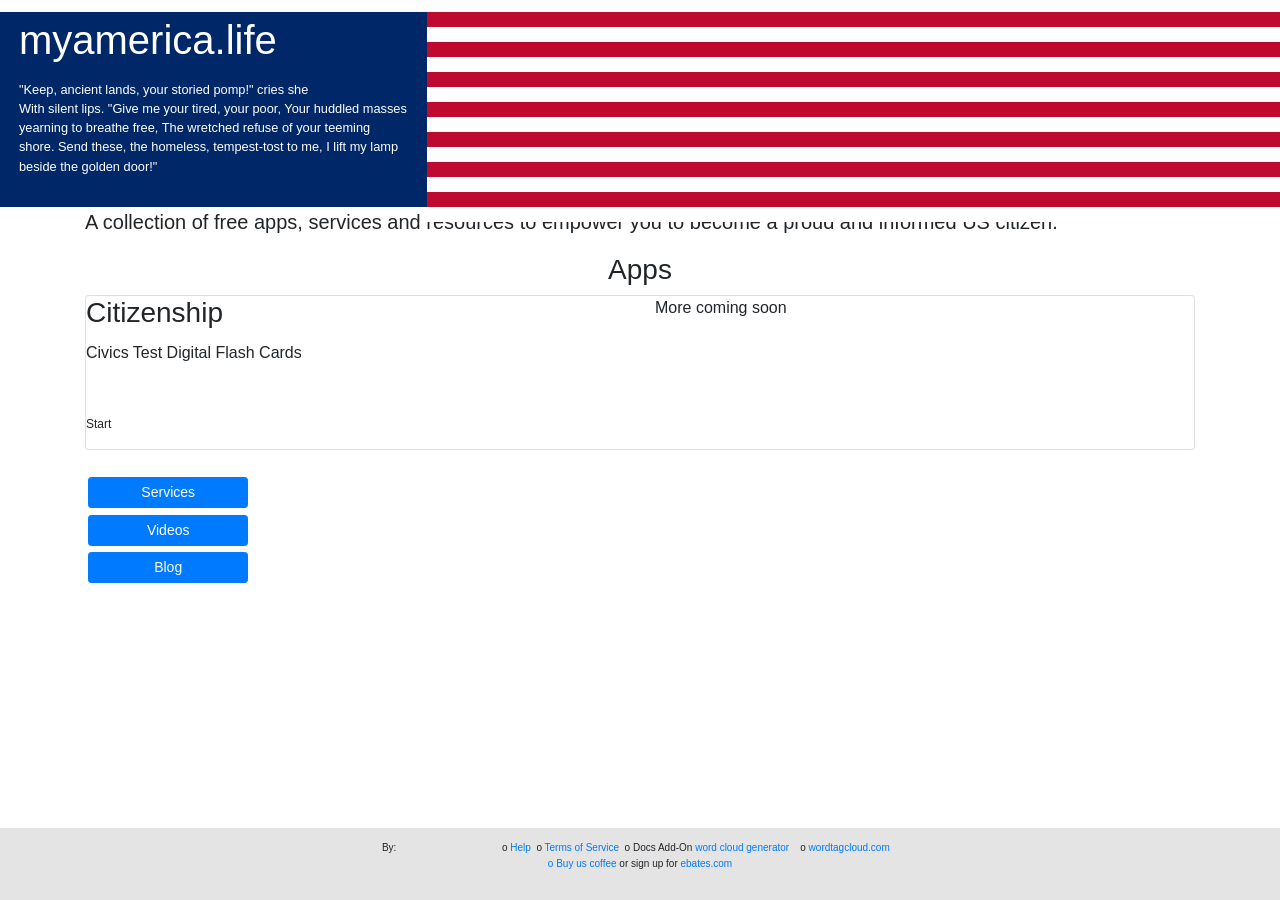
==== templates/welcome.html @ c47ab211 "Initial commit of the running code" ====
<head>

<script src="https://code.jquery.com/jquery-1.10.2.min.js"></script>

<link rel="stylesheet" href="https://maxcdn.bootstrapcdn.com/bootstrap/4.0.0-alpha.6/css/bootstrap.min.css" integrity="sha384-rwoIResjU2yc3z8GV/NPeZWAv56rSmLldC3R/AZzGRnGxQQKnKkoFVhFQhNUwEyJ" crossorigin="anonymous">





<script src="https://d3js.org/d3.v3.min.js"></script>

 <link rel="stylesheet" href="//code.jquery.com/ui/1.12.1/themes/base/jquery-ui.css">
  <link rel="stylesheet" href="/resources/demos/style.css">
  <script src="https://code.jquery.com/ui/1.12.1/jquery-ui.js"></script>
  <script src="https://rawgit.com/swisnl/jQuery-contextMenu/master/src/jquery.contextMenu.js"></script>
<script src="https://maxcdn.bootstrapcdn.com/bootstrap/4.0.0-alpha.6/js/bootstrap.min.js" integrity="sha384-vBWWzlZJ8ea9aCX4pEW3rVHjgjt7zpkNpZk+02D9phzyeVkE+jo0ieGizqPLForn" crossorigin="anonymous"></script>

<link rel="stylesheet" href="https://maxcdn.bootstrapcdn.com/font-awesome/4.7.0/css/font-awesome.min.css">

<script src="/static/libs.js"></script>
<script src="/static/scripts.js"></script> 
<link rel="stylesheet" type="text/css" href="/static/style.css">
<link rel="stylesheet" href="//cdn.datatables.net/1.10.15/css/jquery.dataTables.min.css"> 
<script src="//cdn.datatables.net/1.10.15/js/jquery.dataTables.min.js"></script><link href="https://cdn.rawgit.com/davidstutz/bootstrap-multiselect/master/dist/css/bootstrap-multiselect.css" rel="stylesheet" type="text/css" />
<link href="/static.tgportfolio/assets/favion.ico" rel="icon" type="image/x-icon">

<script>
  (function(i,s,o,g,r,a,m){i['GoogleAnalyticsObject']=r;i[r]=i[r]||function(){
  (i[r].q=i[r].q||[]).push(arguments)},i[r].l=1*new Date();a=s.createElement(o),
  m=s.getElementsByTagName(o)[0];a.async=1;a.src=g;m.parentNode.insertBefore(a,m)
  })(window,document,'script','https://www.google-analytics.com/analytics.js','ga');


var GA_LOCAL_STORAGE_KEY = 'ga:clientId';

if (window.localStorage) {
//  ga('create', 'UA-75700815-1', {
    ga('create', 'UA-104114873-2', {
    'storage': 'none',
    'clientId': localStorage.getItem(GA_LOCAL_STORAGE_KEY)
  });
  ga(function(tracker) {
    localStorage.setItem(GA_LOCAL_STORAGE_KEY, tracker.get('clientId'));
  });
}
else {
  ga('create', 'UA-104114873-2', 'auto');
}

ga('send', 'pageview');




</script>    
    
    
    </head>
<body>
<div class="sidebar branding-below container-fluid">
    <div class="row">
        
        <div id="title_area_blue" class="blue_back col-sm-4"><h1 class="white_text_header">myamerica.life</h1>
            <small><p id="small_header_text"class="white_text_header">"Keep, ancient lands, your storied pomp!" cries she<br>With silent lips. "Give me your tired, your poor, Your huddled masses yearning to breathe free, The wretched refuse of your teeming shore. Send these, the homeless, tempest-tost to me, I lift my lamp beside the golden door!"</p></small>
        </div>
        
        <div id="flag_area" class="col-sm-8 red_back">
            <div class="row">
                <div class="red_back col-sm-12"></div>
            </div>
            <div class="row">
                <div class="white col-sm-12"></div>
            </div>
            <div class="row">
                <div class="red_back col-sm-12"></div>
            </div>
            <div class="row">
                <div class="white col-sm-12"></div>
            </div>
            <div class="row">
                <div class="red_back col-sm-12"></div>
            </div>
            <div class="row">
                <div class="white col-sm-12"></div>
            </div>
            <div class="row">
                <div class="red_back col-sm-12"></div>
            </div>
            <div class="row">
                <div class="white col-sm-12"></div>
            </div>
            <div class="row">
                <div class="red_back col-sm-12"></div>
            </div>
            <div class="row">
                <div class="white col-sm-12"></div>
            </div>
            <div class="row">
                <div class="red_back col-sm-12"></div>
            </div>
            <div class="row">
                <div class="white col-sm-12"></div>
            </div>
            <div class="row">
                <div class="red_back col-sm-12"></div>
            </div>
            <div class="row">
                <div class="white col-sm-12"></div>
            </div>
        </div>
    </div>
    
    <div class="container"><p class="lead"> A collection of free apps, services and resources to empower you to become a proud and informed US citizen.	</p></div>
      
    <div class="container">
        <div class="row">
            <div class="col-sm-12">
                <h3 class="display-6 text-center">Apps</h3>
            </div>
        </div>    
        
        
        <div class="row">
  <div class="col-sm-12">
    <div class="card">
      <div class="card-block">
      <div class="row">
      <div class="col-sm-6">
        <h3 class="card-title">Citizenship</h3>
        <p class="card-text">Civics Test Digital Flash Cards</p>
        </div><div class="col-sm-6"><p> More coming soon</p></div>
        </div>
            <div id="img_div">
                   
                        <a target="_blank" href="/flash_cards"  role="button"><div id= "blue_cloud">  </div></a>
                  
                     <p class="small">
                           Start</p>
      </div>
    </div>
  </div>
  
  </div>
  

         </div>
         
  
   
         <div class="container">&nbsp;</div>
  
    
        <div class="row">
            
            <div class="col-sm-4">
            
                <div class="row">
                    <div class="col-sm-6"><button type="button" class="btn btn-primary btn-sm btn-block " onclick='show_service_list("services");'>Services</button></div>
                </div>
                <div class="row">
          
                </div>
                <div class="row">
                    <div class="col-sm-6"><button type="button" class="btn btn-primary btn-sm btn-block " onclick='show_video_list("videos");'>Videos</button></div>
                </div>
                <div class="row">
                    <div class="col-sm-6"> <a target="_blank" href="/blog"> <button type="button" class="btn btn-primary btn-sm btn-block ">Blog</button></a></div>
                </div>
            </div>
      
            <div class="col-sm-8">
                
                <div class="row">
                    <div class="col-sm-12"><div id="display_items"></div>
                </div>      
            </div>
            
        </div>
    


   

     

     </div>   

    
 </div>  

 </div>  

 </div>  


 </div>  







<div id="bottom" class="sidebar bottom">
  <font size="-3">
                   By: <a target='_blank'href="http://learnin60seconds.com" onclick="ga('send', 'event', 'Myamerica.life External Link Li60 New', 'Click', 'Myamerica.life  External Li60 Link Click New');"><img src='https://raw.githubusercontent.com/tanyagupta/tanyagupta.github.io/master/148294770832813.png' width='100' height='16' target="_new"></a> 
        
          o&nbsp;<a href="mailto:myamericalife@li60.zendesk.com?Subject=myamerica.life%" target="_top">Help</a>&nbsp;&nbsp;o
          <a href="https://tanyagupta.github.io/tos.html" target="_new">Terms of Service</a>&nbsp;&nbsp;o
           Docs Add-On <a href="https://gsuite.google.com/marketplace/app/word_cloud_generator/360115564222" target="_new" onclick="ga('send', 'event', 'Myamerica.life External Link Doc Add On New', 'Click', 'Myamerica.life External Web App Link Click New');">word cloud generator </a>&nbsp;&nbsp;
           o
           <a href="http://wordtagcloud.com" target="_new" onclick="ga('send', 'event', 'Myamerica.life External Link', 'Click', 'Myamerica.life External link');">wordtagcloud.com </a>&nbsp;&nbsp;<a target="_new" href='https://ko-fi.com/A42728J4' onclick="ga('send', 'event', 'Myamerica.life External Link Buy Coffee', 'Click', 'Myamerica.life External Buy Coffee Link Click New');"><br>o Buy us coffee</a> or sign up for <a target="_blank" href="https://www.ebates.com/r/GUPTAT4?eeid=35386">ebates.com</a>
          
          
         

          
         

          </font>
        
         
        

</div>




    </body>
---- static/style.css ----
tbody.collapse.in {
  display: table-row-group;
}


.btn{
 margin: 2%;   
}
#intro{
   width: 100%;
    
}
.red_back{
   background-color: #BF0A30;
   height:15px;

}
.blue_back{
     background-color: #002868;
     height: 195px;
}
.white{
     background-color: white;
     height: 15px;;
    
}
.white_background{
   background-color: white;
   height: 3%;
   width: 100%;
}
.blue_background{
   background-color: #002868;
   height: 15%;
   width: 100%;
}
.blue_text_background{
    background-color: #002868;    
    height: 15%;
    width: 40%;
    margin: left;
}
.white_text_header{
    
 padding: 1%;
 color: white;
    
}
 
.sidebar {
  -moz-box-sizing: border-box;
  box-sizing: border-box;
  overflow-y: auto;
  padding-top: 12px;
  position: absolute;
  width: 100%;
}

.bottom,
.bottom-left,
.button-bar {
  bottom: 0;
  position: absolute;
}

.bottom-right,
.button-bar-right {
  bottom: 0;
  position: absolute;
  right: 0;
}
.branding-below {
  bottom: 0px;
  top: 0;
}

#bottom{
  background-color: #e4e4e4;
  height:  8%;
 text-align: center;
  
}

#play_q, #play_a{
 margin-top: 5px; 
 margin-bottom: 5px;  
}
#ad1{
   min-width: 300px;
    min-height: 600px;

}
#ad2{
   min-width: 300px;
    min-height: 50px;

}
#remove_link_css{
    color: black;
    text-decoration: none;
    
}


/* unvisited link */
a#remove_link_css:link {
    color: black;
}

/* visited link */
a#remove_link_css:visited {
    color: black;
    underline: none;
}

/* mouse over link */
a#remove_link_css:hover {
    color: black;
    underline: none;
}

/* selected link */
a#remove_link_css:active {
    color: black;
    underline: none;
}
.large_text{
 font-size:300%;   
    
}

.small_text{
 font-size:50%;   
    
}
#submit_state{
    margin-top: 2%;
}
.blue{
  border:  1px solid blue;

}
.jumbotron{
  /*  background-image: url(https://raw.githubusercontent.com/tanyagupta/tanyagupta.github.io/master/images/values.png);*/
   
    
 
}
#welcome_img{
 
}
#blue_cloud {
    display:block;
    background-image: url( 'https://assets.libertyellisfoundation.org/cms/editor/FOF2.png' );
    background-size: cover;
    height:50px;
    width: 100px;
   
}
.title{
 color: #541b3d;   
}
.subtitle{
  color:#962558 ;  
}
.cell{
 background-color: white;   
}
body{
/* background: url(https://raw.githubusercontent.com/tanyagupta/tanyagupta.github.io/master/images/languages.jpg) ;  
 background-repeat: repeat;*/
 
}
img {
    opacity: 0.5;
    filter: alpha(opacity=50); /* For IE8 and earlier */
}


	
.black{
   border:  1px solid black;

}
.yellow{
  border:  1px solid yellow;

}
.red{
  border:  1px solid red;

}
.green{
  border:  1px solid green;

}

.light_gray{
 background-color: "#d3d3d3";
}


#show_previous_single{
  border-radius: 80%;
  float: right;
  
 
}

#show_ne{
   border-radius: 80%;
   float: left;
   
}


#pbar {
  height: 25px;
  width: 45%;
  background-color: white;

}
#pbar_inner {
    background-color: black;

 
}
  #pbar_text {
    text-align: center;
    color: white;

  }
  
  


a.header_link:link, a.header_link:visited,.header_link{
 color: yellow;
}

.small{
 font-size:75%;
 width:45%;
}
.thin_padding{
  padding: 0.5em 0.6em;
}

    
.next {
   background-color:black;

}


#jumbo1{
 background-image: url(https://raw.githubusercontent.com/tanyagupta/tanyagupta.github.io/master/images/statue-of-liberty-267948_1920.jpg);
  background-position:right center;
    background-repeat:no-repeat;
    background-size: 60%; /* you change this to "contain" if you don't want the images to be cropped */
    background-color:  #002868;
    color: #FFF8DC;
}


@media screen and (max-width: 768px) {
 /*   #jumbo1 {
         background-image: url(https://raw.githubusercontent.com/tanyagupta/tanyagupta.github.io/master/images/statue-of-liberty-267948_1920.jpg);
  background-position:right center;
    background-repeat:no-repeat;
    background-size: 25%; /* you change this to "contain" if you don't want the images to be cropped */
/*    background-color:  #003366;
    color: #FFF8DC;

    }*/
    #small_header_text{
     display: none;   
        
    }
    #flag_area{
     display:none;   
    }
    #title_area_blue{
     height:15%;  
     width: 100%;
    }
    .wrap{
     font-size: 10px;
    }
    .display-3{
      font-size: 12px;
    }
    .center_text{
       font-size: 12px;
    }
    #show_next_single{
     height: 70%;
     font-size: 14px;
    }

}


.skin{
  background-color: #d3d3d3;
  width: 300px;

  position: absolute;
  left: 10px;
 

  
  float: left;

}
#msg{


}

  .info{
    background-color: white;
    color:blue;
  }
  
/*end*/




#quiz_div{
  width: 400px;
  height: 300px;
 position: relative;
}


.form-control, .opt {
 /* background-color: #dd4b39;*/
  color: white;
}

/* flashcard*/





.flip-container {
  perspective: 1000;  
  float: none;
  cursor: pointer;
 
 
   overflow-y: hidden; 
overflow-x: hidden; 
  
  /*  &:hover{
    .flippable {
      transform: rotateY(180deg);
    }
  }*/
}
.flip-container .flippable {
  transition: 0.5s;
  transform-style: preserve-3d;
  position: relative;
 
}
.flip-container .flipme {
  transform: rotateY(180deg);
 
  
  
}

.flip-container,
.front,
.back {
  width: 400px;
  height: 300px;
  
  text-align: center;
  font-size: 20px;
  

  
  
 
}
.front,
.back {
  backface-visibility: hidden;
  position: absolute;
  top: 0;
  left: 0;
  
}
.front {
  z-index: 2;
  color: black;
  width: 100%;
  

  
}
.center_text{
 text-align: center;
}
.front span {
 
  position: absolute;
  top: 40px;
  left: 10px;
  right: 10px;
  
  font-family: verdana;

/*  border:  1px solid yellow;*/
}
.back {
  transform: rotateY(180deg);
   direction: ltr;
  font-family: Verdana;
  color: black;
  width: 100%;
}
#ans_text{

 transform: none;


}

.ac-university .front {
  /*background: 	#3f3f00;
  background: #E82C0C;*/
  background:#d3d3d3;

}
.ac-university .back {
 /* background: #571004;
  background: 	#3f3f00;*/
  background: #d3d3d3;
  
}

.top_space{
  margin-top: 5%;   
    
}

/* end */
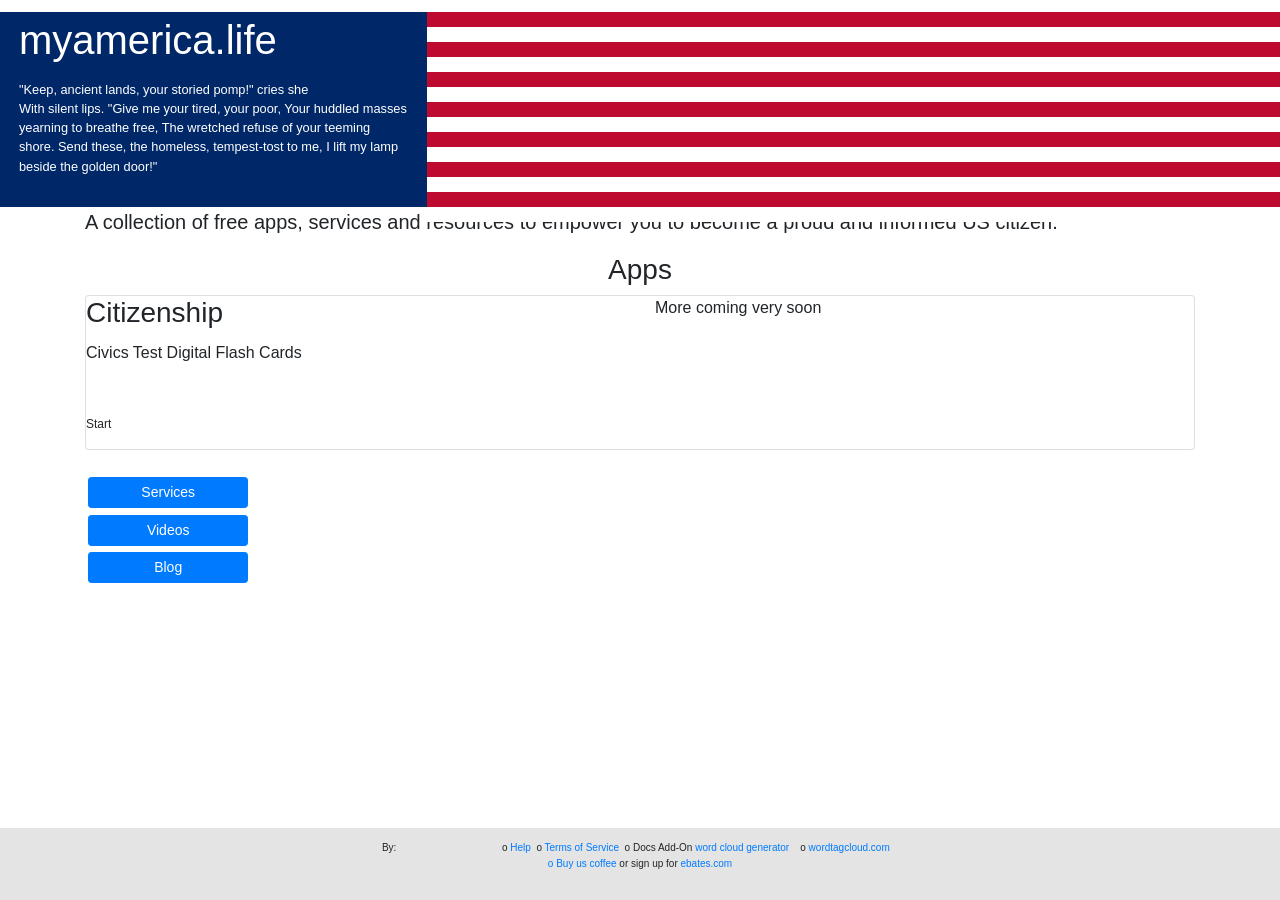
==== commit 4b866073: "Update welcome.html Test gcloud workflow" ====
--- a/templates/welcome.html
+++ b/templates/welcome.html
@@ -19,9 +19,9 @@
 <link rel="stylesheet" href="https://maxcdn.bootstrapcdn.com/font-awesome/4.7.0/css/font-awesome.min.css">
 
 <script src="/static/libs.js"></script>
-<script src="/static/scripts.js"></script> 
+<script src="/static/scripts.js"></script>
 <link rel="stylesheet" type="text/css" href="/static/style.css">
-<link rel="stylesheet" href="//cdn.datatables.net/1.10.15/css/jquery.dataTables.min.css"> 
+<link rel="stylesheet" href="//cdn.datatables.net/1.10.15/css/jquery.dataTables.min.css">
 <script src="//cdn.datatables.net/1.10.15/js/jquery.dataTables.min.js"></script><link href="https://cdn.rawgit.com/davidstutz/bootstrap-multiselect/master/dist/css/bootstrap-multiselect.css" rel="stylesheet" type="text/css" />
 <link href="/static.tgportfolio/assets/favion.ico" rel="icon" type="image/x-icon">
 
@@ -53,18 +53,18 @@
 
 
 
-</script>    
-    
-    
+</script>
+
+
     </head>
 <body>
 <div class="sidebar branding-below container-fluid">
     <div class="row">
-        
+
         <div id="title_area_blue" class="blue_back col-sm-4"><h1 class="white_text_header">myamerica.life</h1>
             <small><p id="small_header_text"class="white_text_header">"Keep, ancient lands, your storied pomp!" cries she<br>With silent lips. "Give me your tired, your poor, Your huddled masses yearning to breathe free, The wretched refuse of your teeming shore. Send these, the homeless, tempest-tost to me, I lift my lamp beside the golden door!"</p></small>
         </div>
-        
+
         <div id="flag_area" class="col-sm-8 red_back">
             <div class="row">
                 <div class="red_back col-sm-12"></div>
@@ -110,17 +110,17 @@
             </div>
         </div>
     </div>
-    
+
     <div class="container"><p class="lead"> A collection of free apps, services and resources to empower you to become a proud and informed US citizen.	</p></div>
-      
+
     <div class="container">
         <div class="row">
             <div class="col-sm-12">
                 <h3 class="display-6 text-center">Apps</h3>
             </div>
-        </div>    
-        
-        
+        </div>
+
+
         <div class="row">
   <div class="col-sm-12">
     <div class="card">
@@ -129,37 +129,37 @@
       <div class="col-sm-6">
         <h3 class="card-title">Citizenship</h3>
         <p class="card-text">Civics Test Digital Flash Cards</p>
-        </div><div class="col-sm-6"><p> More coming soon</p></div>
+        </div><div class="col-sm-6"><p> More coming very soon</p></div>
         </div>
             <div id="img_div">
-                   
-                        <a target="_blank" href="/flash_cards"  role="button"><div id= "blue_cloud">  </div></a>
-                  
+
+                        <a target="_blank" href="/static/citi-app-demo/index.html"  role="button"><div id= "blue_cloud">  </div></a>
+
                      <p class="small">
                            Start</p>
       </div>
     </div>
   </div>
-  
+
   </div>
-  
+
 
          </div>
-         
-  
-   
+
+
+
          <div class="container">&nbsp;</div>
-  
-    
+
+
         <div class="row">
-            
+
             <div class="col-sm-4">
-            
+
                 <div class="row">
                     <div class="col-sm-6"><button type="button" class="btn btn-primary btn-sm btn-block " onclick='show_service_list("services");'>Services</button></div>
                 </div>
                 <div class="row">
-          
+
                 </div>
                 <div class="row">
                     <div class="col-sm-6"><button type="button" class="btn btn-primary btn-sm btn-block " onclick='show_video_list("videos");'>Videos</button></div>
@@ -168,33 +168,33 @@
                     <div class="col-sm-6"> <a target="_blank" href="/blog"> <button type="button" class="btn btn-primary btn-sm btn-block ">Blog</button></a></div>
                 </div>
             </div>
-      
+
             <div class="col-sm-8">
-                
+
                 <div class="row">
                     <div class="col-sm-12"><div id="display_items"></div>
-                </div>      
-            </div>
-            
-        </div>
-    
-
-
-   
-
-     
-
-     </div>   
-
-    
- </div>  
-
- </div>  
-
- </div>  
-
-
- </div>  
+                </div>
+            </div>
+
+        </div>
+
+
+
+
+
+
+
+     </div>
+
+
+ </div>
+
+ </div>
+
+ </div>
+
+
+ </div>
 
 
 
@@ -204,24 +204,24 @@
 
 <div id="bottom" class="sidebar bottom">
   <font size="-3">
-                   By: <a target='_blank'href="http://learnin60seconds.com" onclick="ga('send', 'event', 'Myamerica.life External Link Li60 New', 'Click', 'Myamerica.life  External Li60 Link Click New');"><img src='https://raw.githubusercontent.com/tanyagupta/tanyagupta.github.io/master/148294770832813.png' width='100' height='16' target="_new"></a> 
-        
+                   By: <a target='_blank'href="http://learnin60seconds.com" onclick="ga('send', 'event', 'Myamerica.life External Link Li60 New', 'Click', 'Myamerica.life  External Li60 Link Click New');"><img src='https://raw.githubusercontent.com/tanyagupta/tanyagupta.github.io/master/148294770832813.png' width='100' height='16' target="_new"></a>
+
           o&nbsp;<a href="mailto:myamericalife@li60.zendesk.com?Subject=myamerica.life%" target="_top">Help</a>&nbsp;&nbsp;o
           <a href="https://tanyagupta.github.io/tos.html" target="_new">Terms of Service</a>&nbsp;&nbsp;o
            Docs Add-On <a href="https://gsuite.google.com/marketplace/app/word_cloud_generator/360115564222" target="_new" onclick="ga('send', 'event', 'Myamerica.life External Link Doc Add On New', 'Click', 'Myamerica.life External Web App Link Click New');">word cloud generator </a>&nbsp;&nbsp;
            o
            <a href="http://wordtagcloud.com" target="_new" onclick="ga('send', 'event', 'Myamerica.life External Link', 'Click', 'Myamerica.life External link');">wordtagcloud.com </a>&nbsp;&nbsp;<a target="_new" href='https://ko-fi.com/A42728J4' onclick="ga('send', 'event', 'Myamerica.life External Link Buy Coffee', 'Click', 'Myamerica.life External Buy Coffee Link Click New');"><br>o Buy us coffee</a> or sign up for <a target="_blank" href="https://www.ebates.com/r/GUPTAT4?eeid=35386">ebates.com</a>
-          
-          
-         
-
-          
-         
+
+
+
+
+
+
 
           </font>
-        
-         
-        
+
+
+
 
 </div>
 
@@ -229,8 +229,3 @@
 
 
     </body>
-
-
-
-
-    
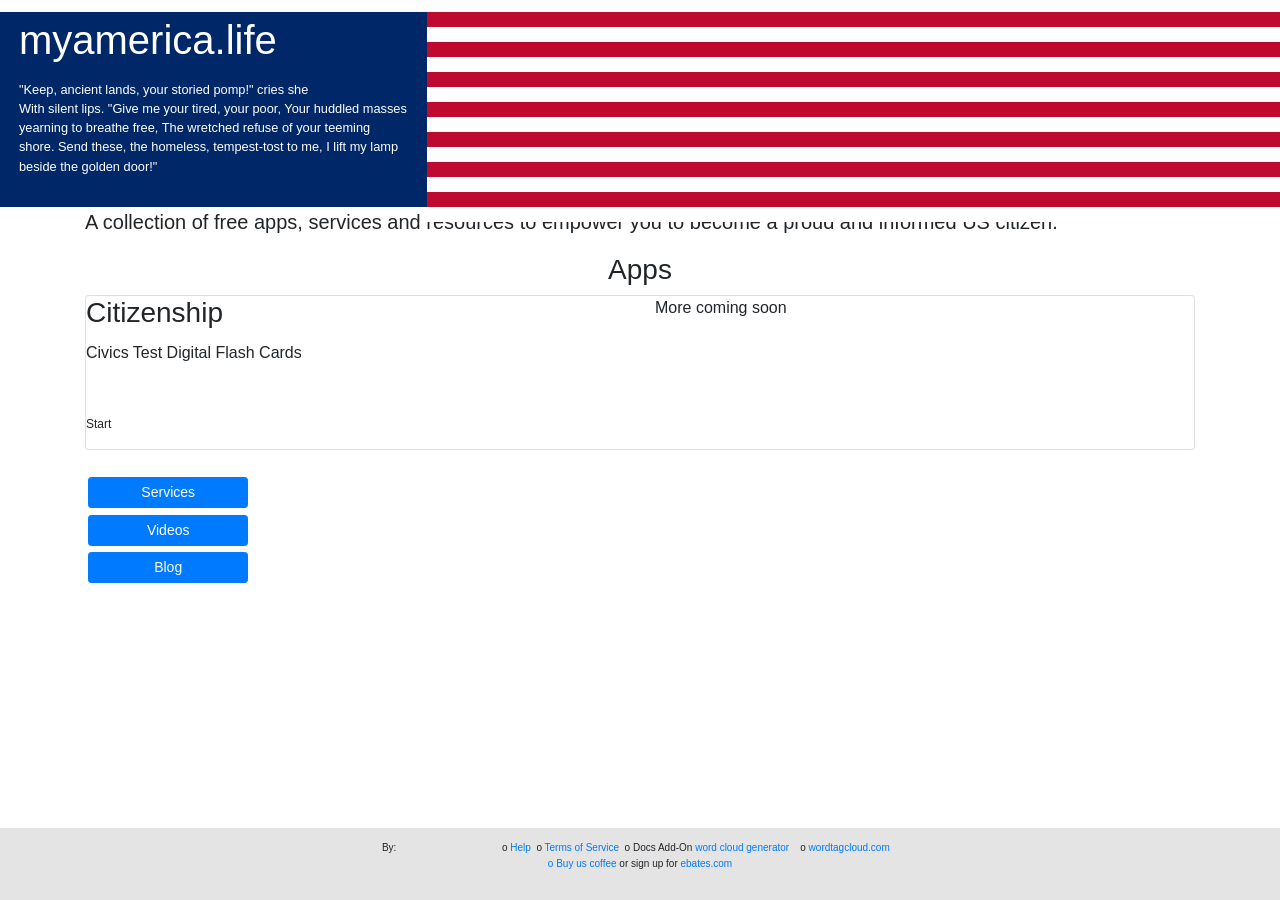
==== commit c48a5563: "feat: latest" ====
--- a/templates/welcome.html
+++ b/templates/welcome.html
@@ -129,7 +129,7 @@
       <div class="col-sm-6">
         <h3 class="card-title">Citizenship</h3>
         <p class="card-text">Civics Test Digital Flash Cards</p>
-        </div><div class="col-sm-6"><p> More coming very soon</p></div>
+      </div><div class="col-sm-6"><p> More coming soon</p></div>
         </div>
             <div id="img_div">
 
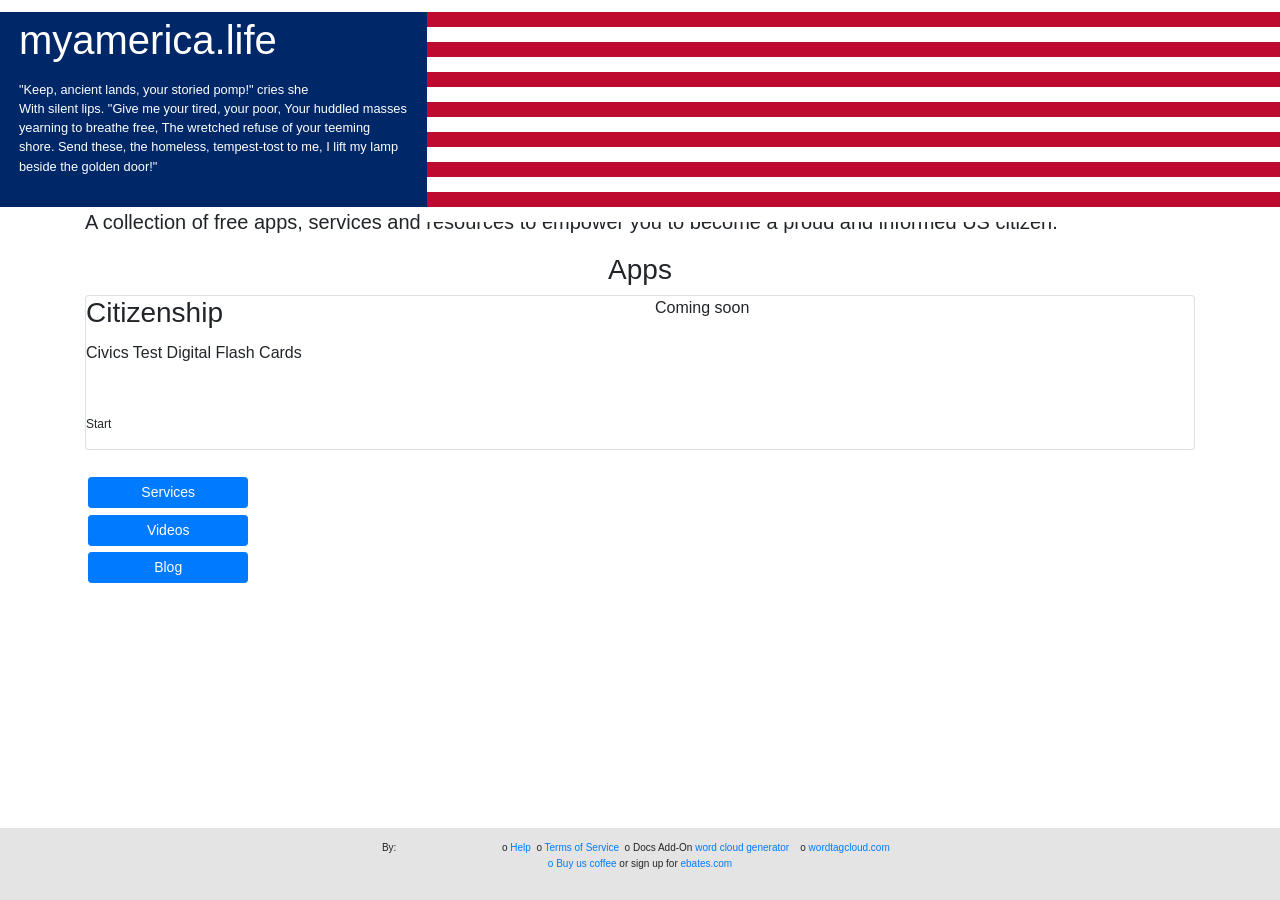
==== commit 494da5de: "feat: edit" ====
--- a/templates/welcome.html
+++ b/templates/welcome.html
@@ -129,7 +129,7 @@
       <div class="col-sm-6">
         <h3 class="card-title">Citizenship</h3>
         <p class="card-text">Civics Test Digital Flash Cards</p>
-      </div><div class="col-sm-6"><p> More coming soon</p></div>
+      </div><div class="col-sm-6"><p>Coming soon</p></div>
         </div>
             <div id="img_div">
 
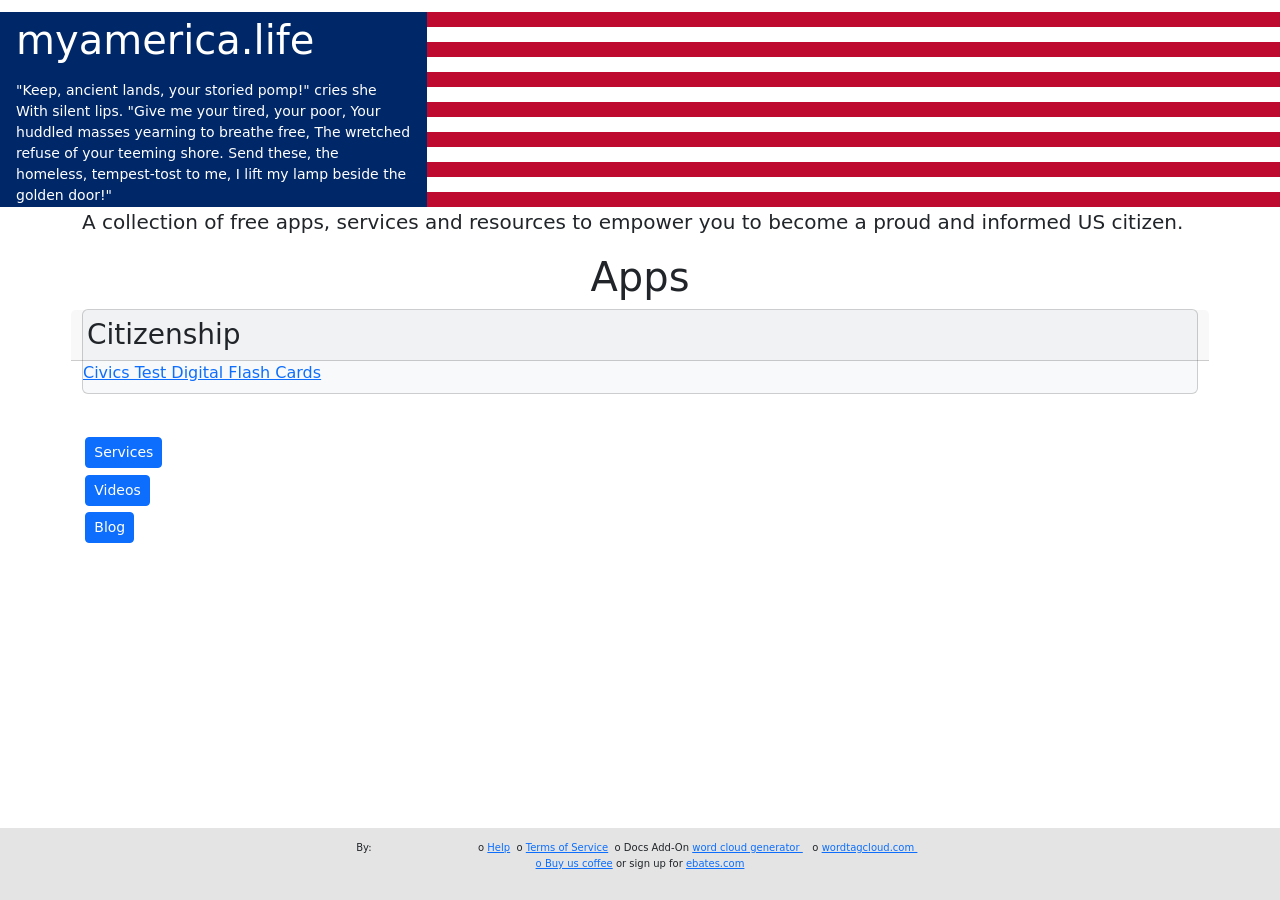
==== commit ca3c81b2: "feat: added file to gitignore" ====
--- a/templates/welcome.html
+++ b/templates/welcome.html
@@ -1,22 +1,17 @@
 <head>
 
-<script src="https://code.jquery.com/jquery-1.10.2.min.js"></script>
-
-<link rel="stylesheet" href="https://maxcdn.bootstrapcdn.com/bootstrap/4.0.0-alpha.6/css/bootstrap.min.css" integrity="sha384-rwoIResjU2yc3z8GV/NPeZWAv56rSmLldC3R/AZzGRnGxQQKnKkoFVhFQhNUwEyJ" crossorigin="anonymous">
-
-
-
-
-
+  <script src="https://code.jquery.com/jquery-3.7.1.js" integrity="sha256-eKhayi8LEQwp4NKxN+CfCh+3qOVUtJn3QNZ0TciWLP4=" crossorigin="anonymous"></script>
+  <link href="https://cdn.jsdelivr.net/npm/bootstrap@5.3.3/dist/css/bootstrap.min.css" rel="stylesheet" integrity="sha384-QWTKZyjpPEjISv5WaRU9OFeRpok6YctnYmDr5pNlyT2bRjXh0JMhjY6hW+ALEwIH" crossorigin="anonymous">
+  <script src="https://cdn.jsdelivr.net/npm/bootstrap@5.3.3/dist/js/bootstrap.bundle.min.js" integrity="sha384-YvpcrYf0tY3lHB60NNkmXc5s9fDVZLESaAA55NDzOxhy9GkcIdslK1eN7N6jIeHz" crossorigin="anonymous"></script>
+  <script src="https://code.jquery.com/ui/1.13.3/jquery-ui.js" integrity="sha256-J8ay84czFazJ9wcTuSDLpPmwpMXOm573OUtZHPQqpEU=" crossorigin="anonymous"></script>
+<script src="https://cdnjs.cloudflare.com/ajax/libs/jquery-contextmenu/2.9.2/jquery.contextMenu.min.js" integrity="sha512-kvg/Lknti7OoAw0GqMBP8B+7cGHvp4M9O9V6nAYG91FZVDMW3Xkkq5qrdMhrXiawahqU7IZ5CNsY/wWy1PpGTQ==" crossorigin="anonymous" referrerpolicy="no-referrer"></script>
+<link rel="stylesheet" href="https://cdnjs.cloudflare.com/ajax/libs/font-awesome/6.5.2/css/all.min.css" integrity="sha512-SnH5WK+bZxgPHs44uWIX+LLJAJ9/2PkPKZ5QiAj6Ta86w+fsb2TkcmfRyVX3pBnMFcV7oQPJkl9QevSCWr3W6A==" crossorigin="anonymous" referrerpolicy="no-referrer" />
 <script src="https://d3js.org/d3.v3.min.js"></script>
 
- <link rel="stylesheet" href="//code.jquery.com/ui/1.12.1/themes/base/jquery-ui.css">
   <link rel="stylesheet" href="/resources/demos/style.css">
-  <script src="https://code.jquery.com/ui/1.12.1/jquery-ui.js"></script>
-  <script src="https://rawgit.com/swisnl/jQuery-contextMenu/master/src/jquery.contextMenu.js"></script>
-<script src="https://maxcdn.bootstrapcdn.com/bootstrap/4.0.0-alpha.6/js/bootstrap.min.js" integrity="sha384-vBWWzlZJ8ea9aCX4pEW3rVHjgjt7zpkNpZk+02D9phzyeVkE+jo0ieGizqPLForn" crossorigin="anonymous"></script>
-
-<link rel="stylesheet" href="https://maxcdn.bootstrapcdn.com/font-awesome/4.7.0/css/font-awesome.min.css">
+
+
+
 
 <script src="/static/libs.js"></script>
 <script src="/static/scripts.js"></script>
@@ -123,22 +118,13 @@
 
         <div class="row">
   <div class="col-sm-12">
-    <div class="card">
+    <div class="card bg-light mb-3">
       <div class="card-block">
       <div class="row">
-      <div class="col-sm-6">
-        <h3 class="card-title">Citizenship</h3>
-        <p class="card-text">Civics Test Digital Flash Cards</p>
-      </div><div class="col-sm-6"><p>Coming soon</p></div>
-        </div>
-            <div id="img_div">
-
-                        <a target="_blank" href="/static/citi-app-demo/index.html"  role="button"><div id= "blue_cloud">  </div></a>
-
-                     <p class="small">
-                           Start</p>
-      </div>
-    </div>
+
+        <h3 class="card-header">Citizenship</h3>
+        <p class="card-title">  <a target="_blank" href="/static/citi-app-demo/index.html"  role="button">Civics Test Digital Flash Cards</p></a>
+
   </div>
 
   </div>
